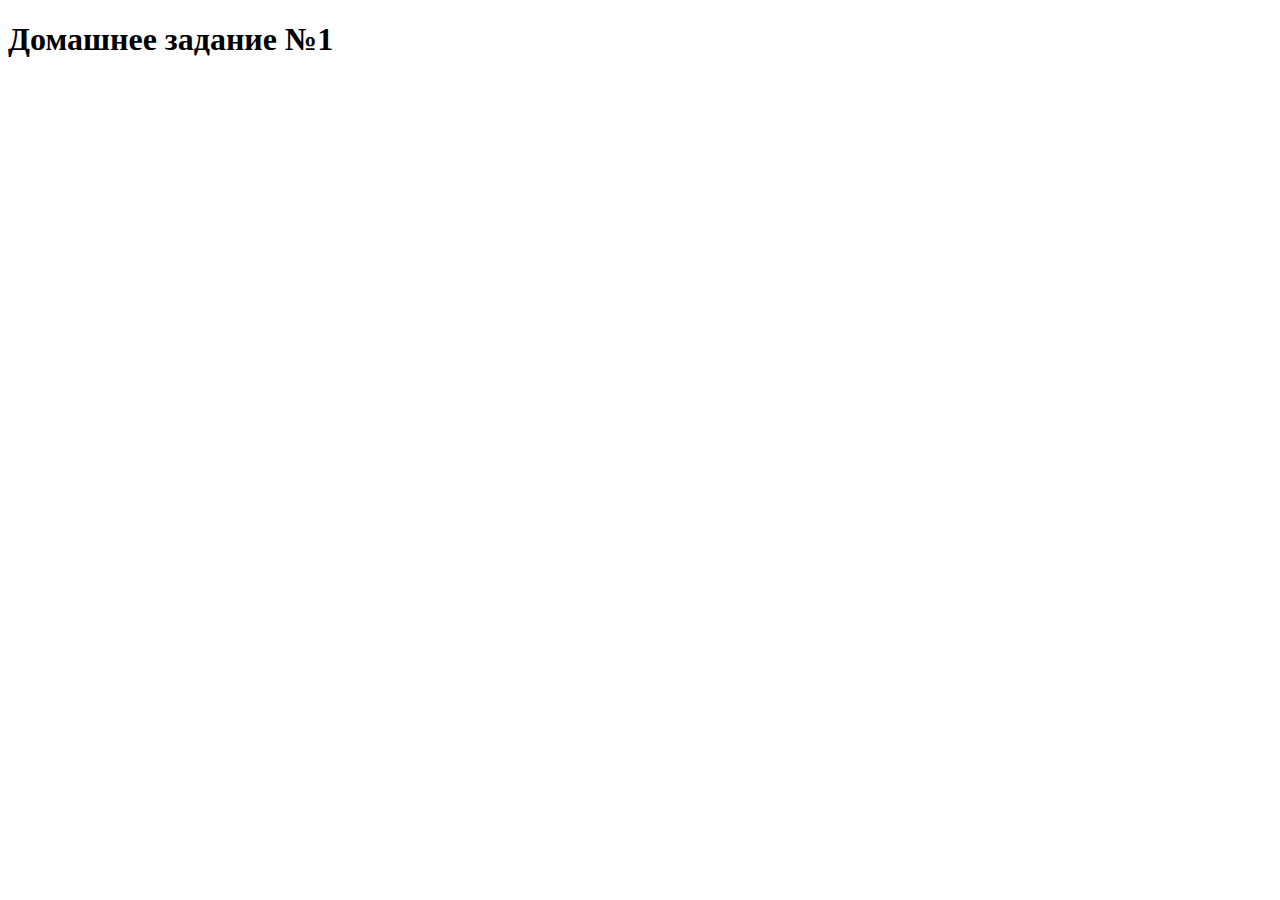
==== index.html @ a845241f "Второй коммит" ====
<!DOCTYPE html>
<html lang="en">

<head>
    <meta charset="UTF-8">
    <meta name="viewport" content="width=device-width, initial-scale=1.0">
    <title>Домашнее задание №1</title>
</head>

<body>
    <h1>Домашнее задание №1</h1>

</body>

</html>
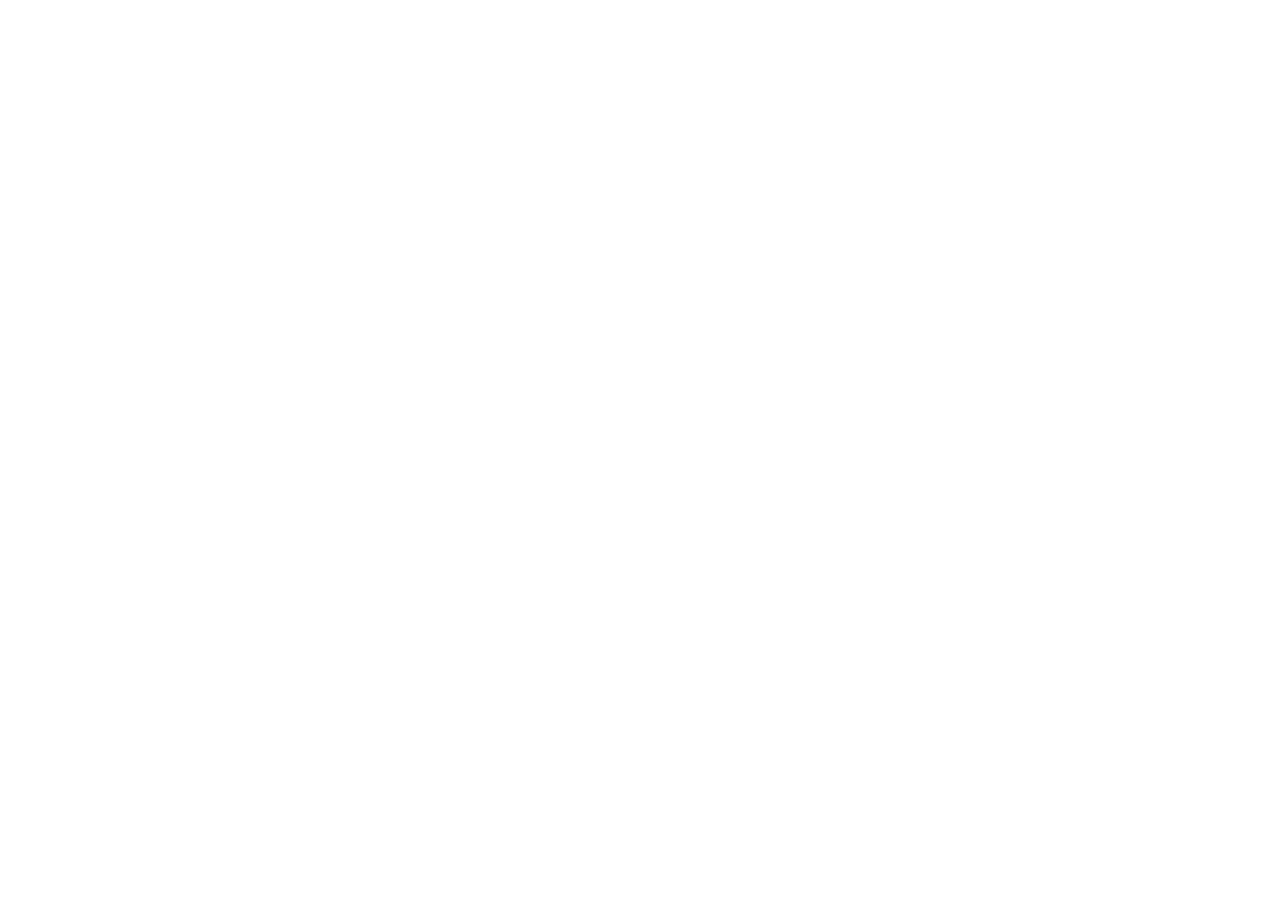
==== commit a5e2067f: "Домашнее задание 1" ====
--- a/index.html
+++ b/index.html
@@ -4,11 +4,10 @@
 <head>
     <meta charset="UTF-8">
     <meta name="viewport" content="width=device-width, initial-scale=1.0">
-    <title>Домашнее задание №1</title>
+    <title>Домашнее задание 1</title>
 </head>
 
 <body>
-    <h1>Домашнее задание №1</h1>
 
 </body>
 
